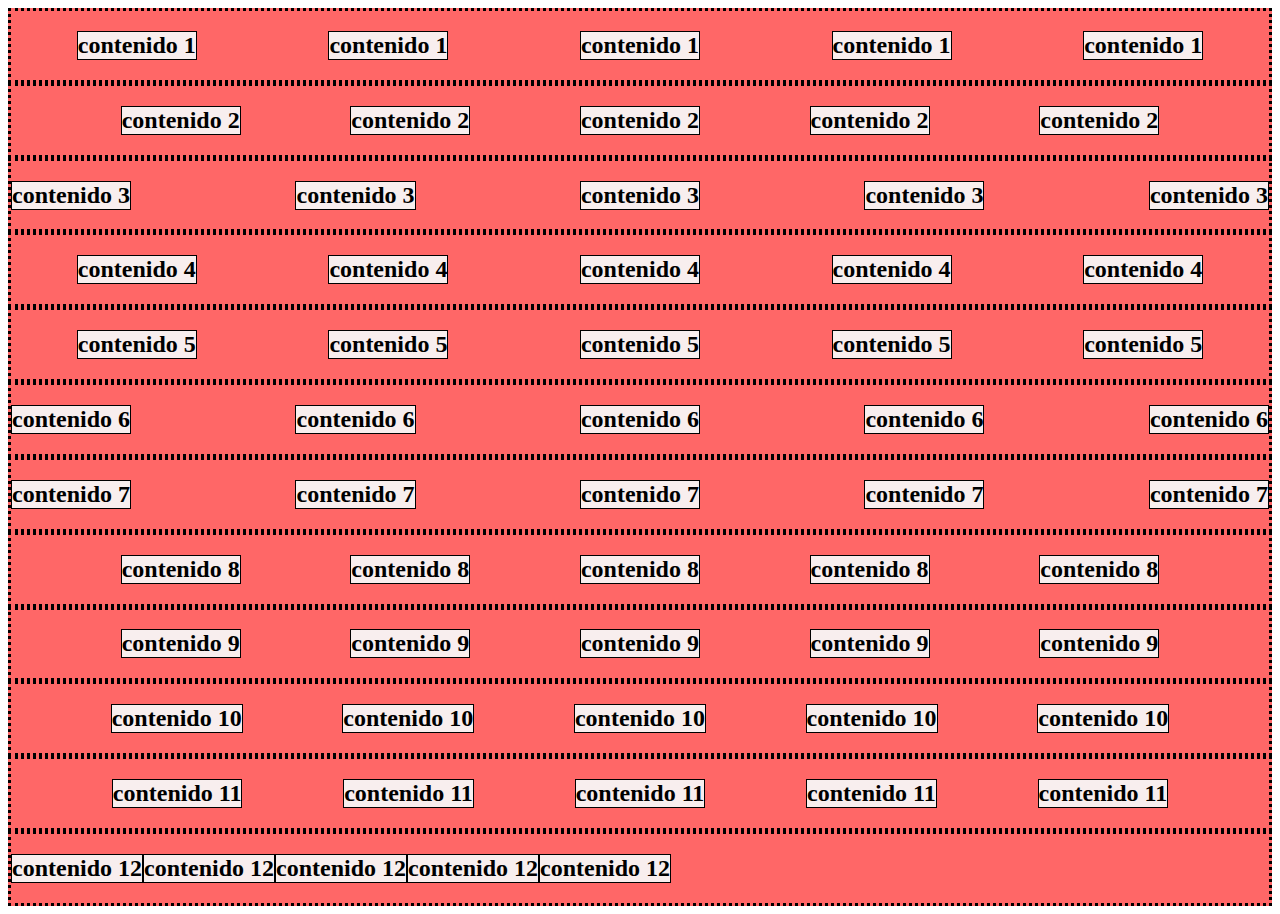
==== flexbox/index.html @ 95158c1d "Creando seccion de flexbox ejemplos" ====
<!DOCTYPE html>
<html lang="es">

<head>
    <meta charset="UTF-8">
    <meta http-equiv="X-UA-Compatible" content="IE=edge">
    <meta name="viewport" content="width=device-width, initial-scale=1.0">
    <link rel="stylesheet" href="./estilos.css">
    <title>Flexbox | Rafael Santiago Cruz</title>
</head>

<body>
    <div class="container1">
        <h2 class="hijos">contenido 1</h2>
        <h2 class="hijos">contenido 1</h2>
        <h2 class="hijos">contenido 1</h2>
        <h2 class="hijos">contenido 1</h2>
        <h2 class="hijos">contenido 1</h2>
    </div>
    <div class="container2">
        <h2 class="hijos">contenido 2</h2>
        <h2 class="hijos">contenido 2</h2>
        <h2 class="hijos">contenido 2</h2>
        <h2 class="hijos">contenido 2</h2>
        <h2 class="hijos">contenido 2</h2>
    </div>
    <div class="container3">
        <h2 class="hijos">contenido 3</h2>
        <h2 class="hijos">contenido 3</h2>
        <h2 class="hijos">contenido 3</h2>
        <h2 class="hijos">contenido 3</h2>
        <h2 class="hijos">contenido 3</h2>
    </div>
    <div class="container4">
        <h2 class="hijos">contenido 4</h2>
        <h2 class="hijos">contenido 4</h2>
        <h2 class="hijos">contenido 4</h2>
        <h2 class="hijos">contenido 4</h2>
        <h2 class="hijos">contenido 4</h2>
    </div>
    <div class="container5">
        <h2 class="hijos">contenido 5</h2>
        <h2 class="hijos">contenido 5</h2>
        <h2 class="hijos">contenido 5</h2>
        <h2 class="hijos">contenido 5</h2>
        <h2 class="hijos">contenido 5</h2>
    </div>
    <div class="container6">
        <h2 class="hijos">contenido 6</h2>
        <h2 class="hijos">contenido 6</h2>
        <h2 class="hijos">contenido 6</h2>
        <h2 class="hijos">contenido 6</h2>
        <h2 class="hijos">contenido 6</h2>
    </div>
    <div class="container7">
        <h2 class="hijos">contenido 7</h2>
        <h2 class="hijos">contenido 7</h2>
        <h2 class="hijos">contenido 7</h2>
        <h2 class="hijos">contenido 7</h2>
        <h2 class="hijos">contenido 7</h2>
    </div>
    <div class="container8">
        <h2 class="hijos">contenido 8</h2>
        <h2 class="hijos">contenido 8</h2>
        <h2 class="hijos">contenido 8</h2>
        <h2 class="hijos">contenido 8</h2>
        <h2 class="hijos">contenido 8</h2>
    </div>
    <div class="container9">
        <h2 class="hijos">contenido 9</h2>
        <h2 class="hijos">contenido 9</h2>
        <h2 class="hijos">contenido 9</h2>
        <h2 class="hijos">contenido 9</h2>
        <h2 class="hijos">contenido 9</h2>
    </div>
    <div class="container10">
        <h2 class="hijos">contenido 10</h2>
        <h2 class="hijos">contenido 10</h2>
        <h2 class="hijos">contenido 10</h2>
        <h2 class="hijos">contenido 10</h2>
        <h2 class="hijos">contenido 10</h2>
    </div>
    <div class="container11">
        <h2 class="hijos">contenido 11</h2>
        <h2 class="hijos">contenido 11</h2>
        <h2 class="hijos">contenido 11</h2>
        <h2 class="hijos">contenido 11</h2>
        <h2 class="hijos">contenido 11</h2>
    </div>
    <div class="container12">
        <h2 class="hijos">contenido 12</h2>
        <h2 class="hijos">contenido 12</h2>
        <h2 class="hijos">contenido 12</h2>
        <h2 class="hijos">contenido 12</h2>
        <h2 class="hijos">contenido 12</h2>
    </div>
</body>

</html>
---- flexbox/estilos.css ----
p {
  font-family: "Lucida Sans", "Lucida Sans Regular", "Lucida Grande",
    "Lucida Sans Unicode", Geneva, Verdana, sans-serif;
  font-size: 20px;
}
.container1,
.container2,
.container3,
.container4,
.container5,
.container6,
.container7,
.container8,
.container9,
.container10,
.container11,
.container12 {
  background-color: rgba(255, 37, 37, 0.699);
  border-width: 3px;
  border-style: dotted;
  border-color: black;
}
.hijos {
  border-width: 1px;
  border-style: solid;
  border-color: black;
  background-color: rgb(248, 238, 238);
}
.container1 {
  display: flex;
  justify-content: space-around;

}
.container2 {
  display: flex;
  justify-content: space-evenly;
}
.container3 {
  display: flex;
  justify-content: space-between;
}
.container4 {
  display: flex;
  justify-content: space-around;
  flex-wrap: nowrap;
}
.container5 {
  display: flex;
  justify-content: space-around;
  flex-wrap: wrap;
}
.container6 {
  display: flex;
  justify-content: space-between;
  flex-wrap: wrap;
}
.container7 {
  display: flex;
  justify-content: space-between;
  flex-wrap: nowrap;
}
.container8 {
  display: flex;
  justify-content: space-evenly;
  flex-wrap: wrap;
}
.container9 {
  display: flex;
  justify-content: space-evenly;
  flex-wrap: nowrap;
}
.container10 {
  display: flex;
  justify-content: space-evenly;
  flex-wrap: wrap;
  align-items: baseline;
  flex-wrap: wrap;
}
.container11 {
  display: flex;
  justify-content: space-evenly;
  flex-wrap: wrap;
  align-items: center;
  flex-wrap: wrap;
}
.container12 {
  display: flex;
  flex-wrap: wrap;
  justify-content: start;
  flex-wrap: wrap;
}
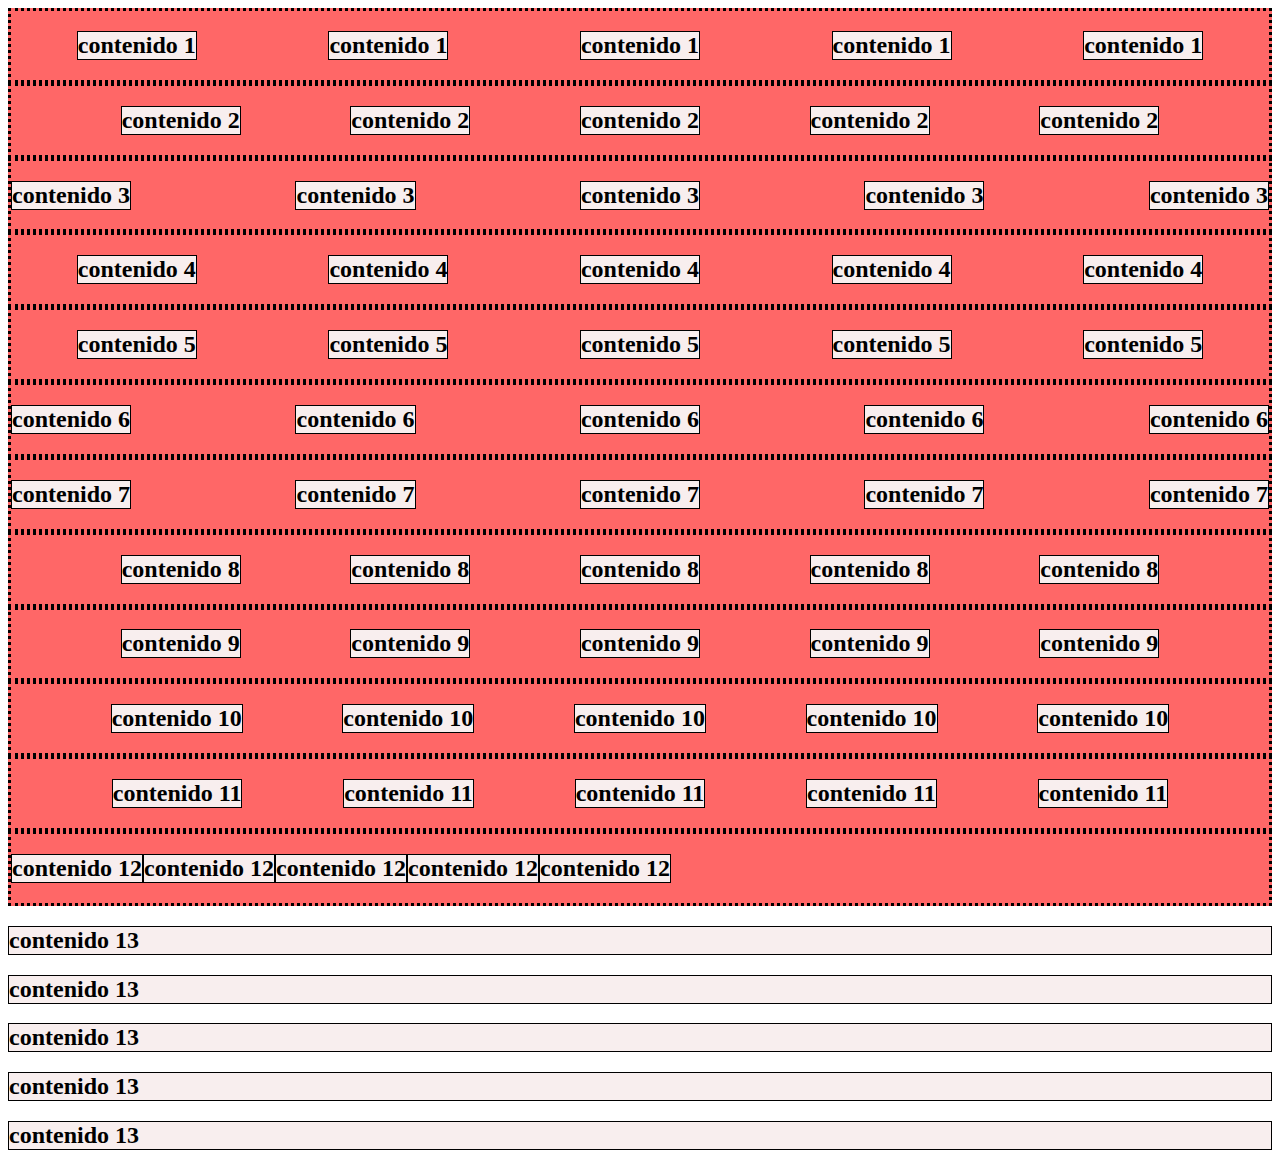
==== commit a9f54c66: "Creando carpeta css grid" ====
--- a/flexbox/index.html
+++ b/flexbox/index.html
@@ -94,6 +94,13 @@
         <h2 class="hijos">contenido 12</h2>
         <h2 class="hijos">contenido 12</h2>
     </div>
+    <div class="container13">
+        <h2 class="hijos">contenido 13</h2>
+        <h2 class="hijos">contenido 13</h2>
+        <h2 class="hijos">contenido 13</h2>
+        <h2 class="hijos">contenido 13</h2>
+        <h2 class="hijos">contenido 13</h2>
+    </div>
 </body>
 
 </html>--- a/flexbox/estilos.css
+++ b/flexbox/estilos.css
@@ -89,3 +89,6 @@
   justify-content: start;
   flex-wrap: wrap;
 }
+.container13 {
+  flex-wrap: nowrap | wrap | wrap-reverse;
+}
